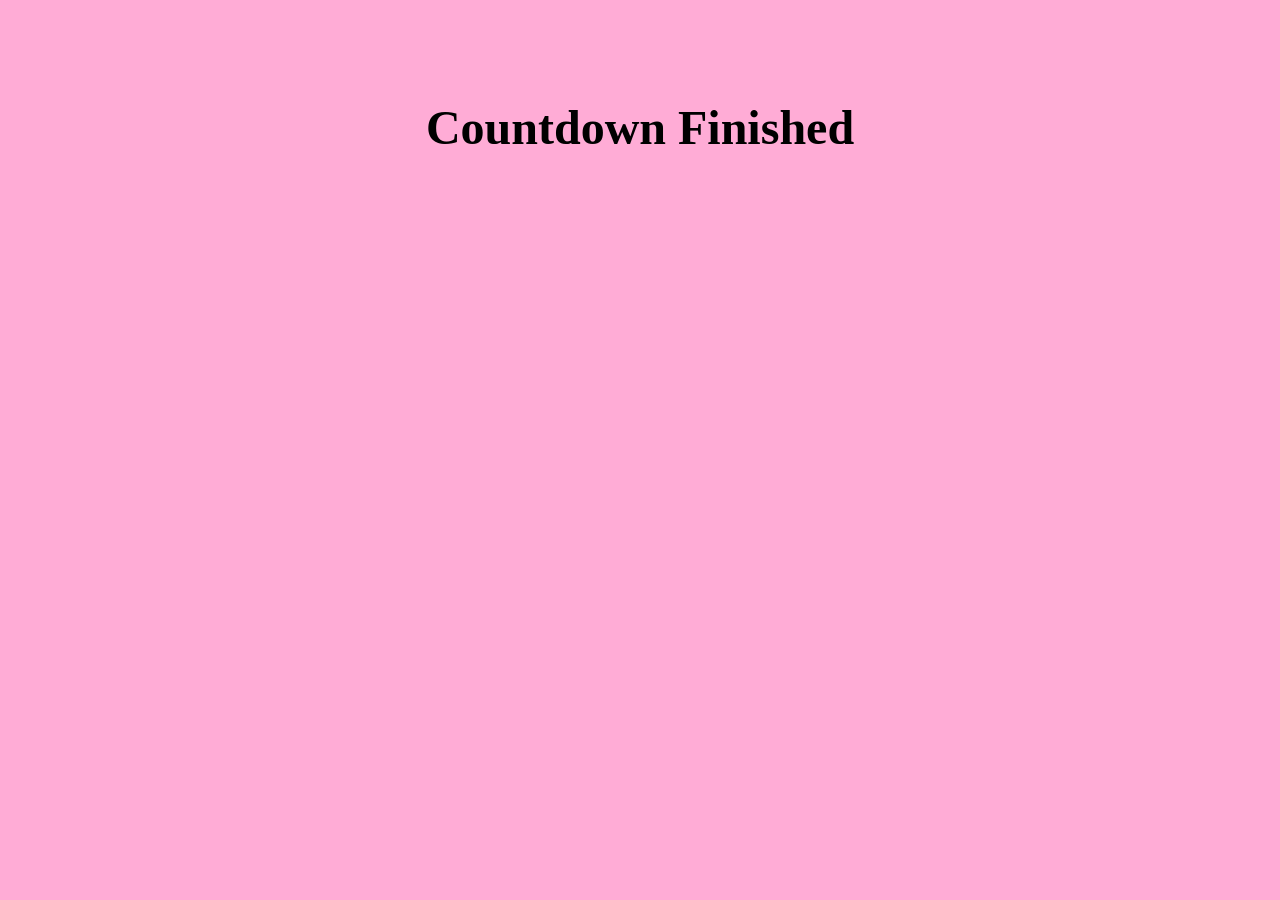
==== index.html @ 436edf24 "rename" ====
<!DOCTYPE html>
<html>
<head>
  <title>Till Muskie & Shuboo Meet</title>
  <style>
    body {
      font-family: "Tangerine", cursive;
      text-align: center;
      background-color: pink;
    }
    
    h1 {
      font-size: 48px;
      margin-top: 100px;
      text-align: center;
    }

    .heart {
      color: red;
      font-size: 24px;
      animation: heartbeat 1s infinite;
    }

    @keyframes heartbeat {
      0% {
        transform: scale(1);
      }
      50% {
        transform: scale(1.2);
      }
      100% {
        transform: scale(1);
      }
    }
  </style>
</head>
<body>
  <h1 id="countdown"></h1>

  <script>
    // Set the date we're counting down to
    var countDownDate = new Date("August 15, 2023 09:30:00 EST").getTime();

    // Update the countdown every 1 second
    var countdownTimer = setInterval(function() {

      // Get today's date and time
      var now = new Date().getTime();

      // Find the distance between now and the countdown date
      var distance = countDownDate - now;

      // Calculate days, hours, minutes, and seconds
      var days = Math.floor(distance / (1000 * 60 * 60 * 24));
      var hours = Math.floor((distance % (1000 * 60 * 60 * 24)) / (1000 * 60 * 60));
      var minutes = Math.floor((distance % (1000 * 60 * 60)) / (1000 * 60));
      var seconds = Math.floor((distance % (1000 * 60)) / 1000);

      // Display the countdown
      document.getElementById("countdown").innerHTML = "<br /><br /><br /><br /><br /><br />" + 
      days + " Days : " + 
      hours + " Hours : " + 
      minutes + " Minutes : " + 
      seconds + " secs " + 
      "<br /> till Muskie & Shuboo meet :) <br/> Iloveyou babygirl <3";
    
      // Change the background color to different shades of pink every second
      var red = 255;
      var green = 170 + Math.floor(Math.random() * 40);
      var blue = 180 + Math.floor(Math.random() * 40);
      document.body.style.backgroundColor = "rgb(" + red + ", " + green + ", " + blue + ")";

      // If the countdown is finished, display a message
      if (distance < 0) {
        clearInterval(countdownTimer);
        document.getElementById("countdown").innerHTML = "Countdown Finished";
      }
    }, 1000);
  </script>
</body>
</html>
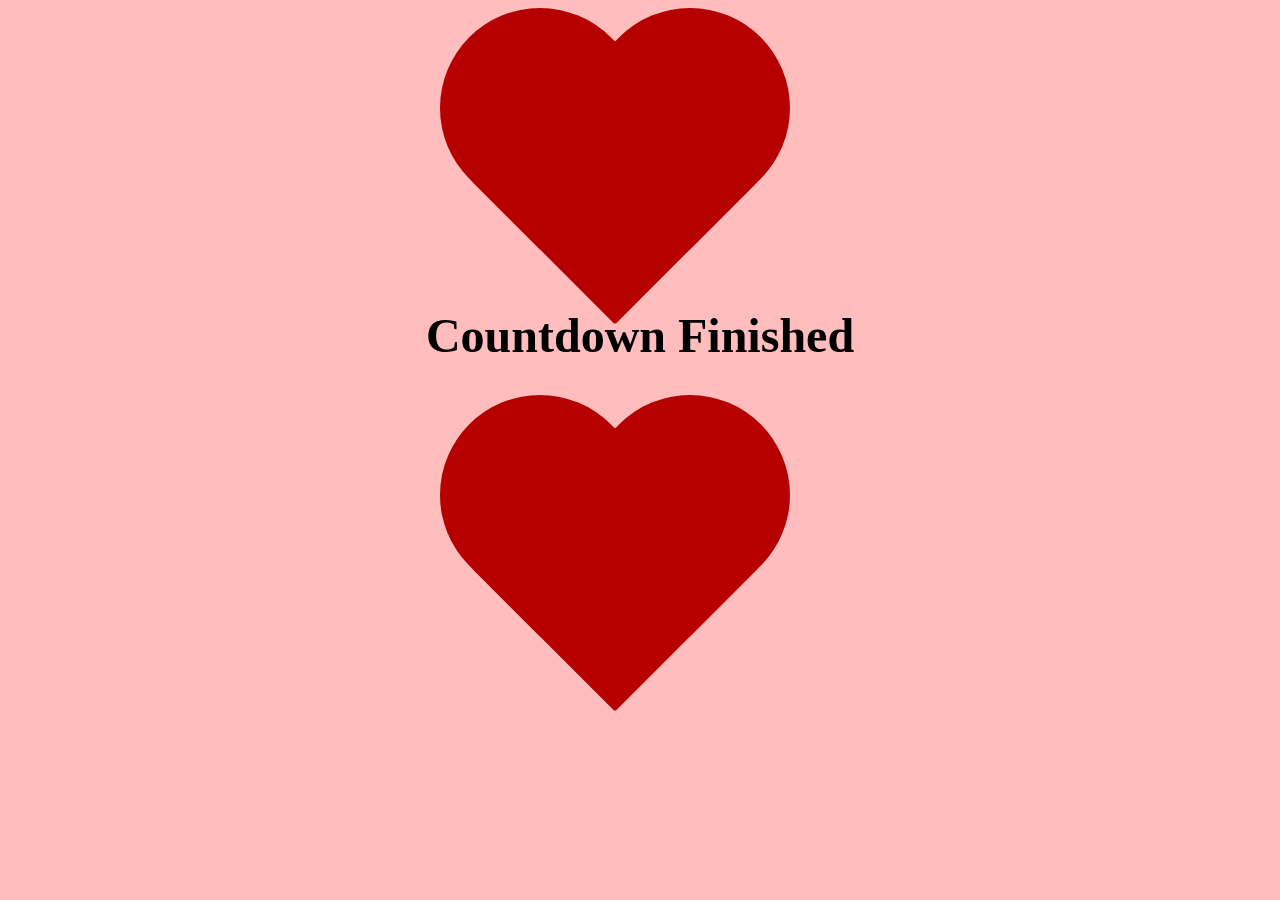
==== commit fe0c05d6: "added hearts <3" ====
--- a/index.html
+++ b/index.html
@@ -2,80 +2,22 @@
 <html>
 <head>
   <title>Till Muskie & Shuboo Meet</title>
-  <style>
-    body {
-      font-family: "Tangerine", cursive;
-      text-align: center;
-      background-color: pink;
-    }
-    
-    h1 {
-      font-size: 48px;
-      margin-top: 100px;
-      text-align: center;
-    }
-
-    .heart {
-      color: red;
-      font-size: 24px;
-      animation: heartbeat 1s infinite;
-    }
-
-    @keyframes heartbeat {
-      0% {
-        transform: scale(1);
-      }
-      50% {
-        transform: scale(1.2);
-      }
-      100% {
-        transform: scale(1);
-      }
-    }
-  </style>
+  <link rel="stylesheet" type="text/css" href="style.css">
 </head>
 <body>
+
+  <div id="heart">
+    <div id="left"></div>
+    <div id="right"></div>
+  </div>
+  
   <h1 id="countdown"></h1>
 
-  <script>
-    // Set the date we're counting down to
-    var countDownDate = new Date("August 15, 2023 09:30:00 EST").getTime();
+  <div id="heart">
+    <div id="left"></div>
+    <div id="right"></div>
+  </div>
 
-    // Update the countdown every 1 second
-    var countdownTimer = setInterval(function() {
-
-      // Get today's date and time
-      var now = new Date().getTime();
-
-      // Find the distance between now and the countdown date
-      var distance = countDownDate - now;
-
-      // Calculate days, hours, minutes, and seconds
-      var days = Math.floor(distance / (1000 * 60 * 60 * 24));
-      var hours = Math.floor((distance % (1000 * 60 * 60 * 24)) / (1000 * 60 * 60));
-      var minutes = Math.floor((distance % (1000 * 60 * 60)) / (1000 * 60));
-      var seconds = Math.floor((distance % (1000 * 60)) / 1000);
-
-      // Display the countdown
-      document.getElementById("countdown").innerHTML = "<br /><br /><br /><br /><br /><br />" + 
-      days + " Days : " + 
-      hours + " Hours : " + 
-      minutes + " Minutes : " + 
-      seconds + " secs " + 
-      "<br /> till Muskie & Shuboo meet :) <br/> Iloveyou babygirl <3";
-    
-      // Change the background color to different shades of pink every second
-      var red = 255;
-      var green = 170 + Math.floor(Math.random() * 40);
-      var blue = 180 + Math.floor(Math.random() * 40);
-      document.body.style.backgroundColor = "rgb(" + red + ", " + green + ", " + blue + ")";
-
-      // If the countdown is finished, display a message
-      if (distance < 0) {
-        clearInterval(countdownTimer);
-        document.getElementById("countdown").innerHTML = "Countdown Finished";
-      }
-    }, 1000);
-  </script>
+  <script src="script.js"></script>
 </body>
 </html>
--- a/style.css
+++ b/style.css
@@ -0,0 +1,71 @@
+body {
+    font-family: "Tangerine", cursive;
+    text-align: center;
+    background-color: pink;
+  }
+  
+h1 {
+    font-size: 48px;
+    margin-top: 100px;
+    text-align: center;
+  }
+
+#heart {
+    display: flex;
+    align-items: center;
+    justify-content: center;
+    /* margin-top: 10%; */
+    animation-name: beat;
+    animation-duration: 2s;
+    animation-iteration-count: infinite;
+}
+
+
+#right, #left {
+    width: 200px;
+    height: 200px;
+    background-color: rgb(182, 0, 0);
+    border-top-right-radius: 50%;
+    border-bottom-right-radius: 50%;
+}
+
+#right {
+    position: relative;
+    left: -50px;
+    transform: rotate(-45deg);
+}
+
+#right::before {
+    content: '';
+    width: 200px;
+    height: 200px;
+    background-color: rgb(182, 0, 0);
+    position: absolute;
+    left: -105px;
+}
+
+#left {
+    
+    transform: rotate(-135deg);
+}
+
+#left::before {
+    content: '';
+    width: 200px;
+    height: 200px;
+    background-color:  rgb(182, 0, 0);
+    position: absolute;
+    left: -105px;
+}
+
+@keyframes beat {
+    0% {
+        transform: scale(0.8);
+    }
+    50% {
+        transform: scale(0.4);
+    }
+    100% {
+        transform: scale(0.8);
+    }
+}
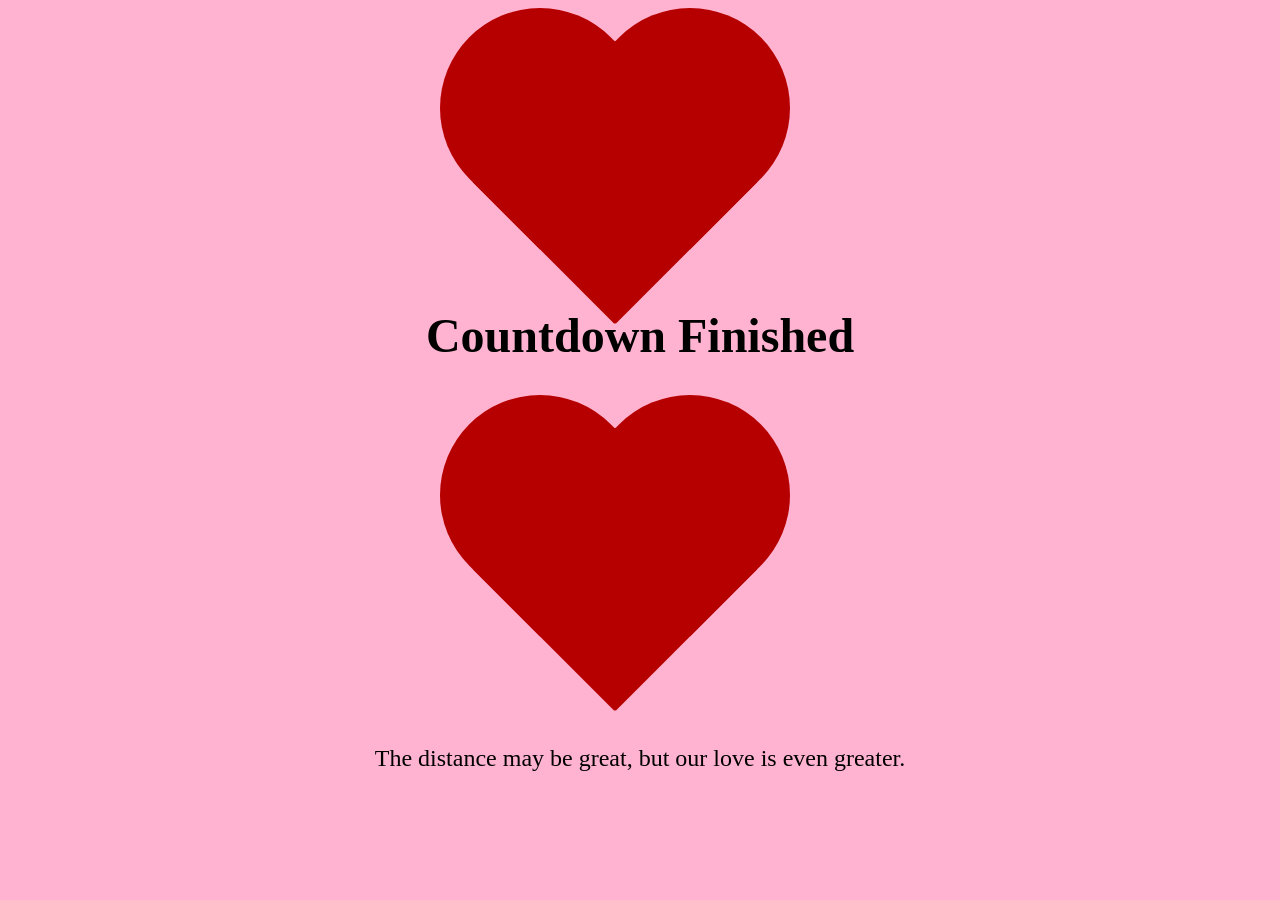
==== commit a4dd03d6: "added quotes" ====
--- a/index.html
+++ b/index.html
@@ -6,18 +6,20 @@
 </head>
 <body>
 
-  <div id="heart">
-    <div id="left"></div>
-    <div id="right"></div>
-  </div>
-  
-  <h1 id="countdown"></h1>
-
-  <div id="heart">
+  <div class="heart" id="heart1">
     <div id="left"></div>
     <div id="right"></div>
   </div>
 
+  <h1 id="countdown"></h1>
+
+  <div class="heart" id="heart2">
+    <div id="left"></div>
+    <div id="right"></div>
+  </div>
+
+  <div class="quote" id="quote-container"></div>
+
   <script src="script.js"></script>
 </body>
 </html>
--- a/style.css
+++ b/style.css
@@ -10,13 +10,14 @@
     text-align: center;
   }
 
-#heart {
+.heart {
     display: flex;
     align-items: center;
     justify-content: center;
     /* margin-top: 10%; */
     animation-name: beat;
     animation-duration: 2s;
+    animation-timing-function: ease-in-out;
     animation-iteration-count: infinite;
 }
 
@@ -58,6 +59,25 @@
     left: -105px;
 }
 
+/* #heart1 {
+    animation-name: move1;
+    animation-duration: 2s;
+    animation-iteration-count: infinite;
+  }
+  
+#heart2 {
+    animation-name: move2;
+    animation-duration: 2s;
+    animation-iteration-count: infinite;
+  } */
+
+.quote {
+    font-family: "Arvo", cursive;
+    text-align: center;
+    margin-top: 150px;
+    font-size: 24px;
+}
+
 @keyframes beat {
     0% {
         transform: scale(0.8);
@@ -68,4 +88,20 @@
     100% {
         transform: scale(0.8);
     }
-}+}
+
+/* @keyframes move1 {
+    0% { top: 50px; left: 50px; }
+    25% { top: 50px; left: calc(100% - 150px); }
+    50% { top: calc(100% - 150px); left: calc(100% - 150px); }
+    75% { top: calc(100% - 150px); left: 50px; }
+    100% { top: 50px; left: 50px; }
+  }
+  
+@keyframes move2 {
+    0% { top: calc(50% - 50px); left: calc(50% - 50px); }
+    25% { top: calc(50% - 50px); left: calc(100% - 150px); }
+    50% { top: calc(100% - 150px); left: calc(100% - 150px); }
+    75% { top: calc(100% - 150px); left: calc(50% - 50px); }
+    100% { top: calc(50% - 50px); left: calc(50% - 50px); }
+} */
